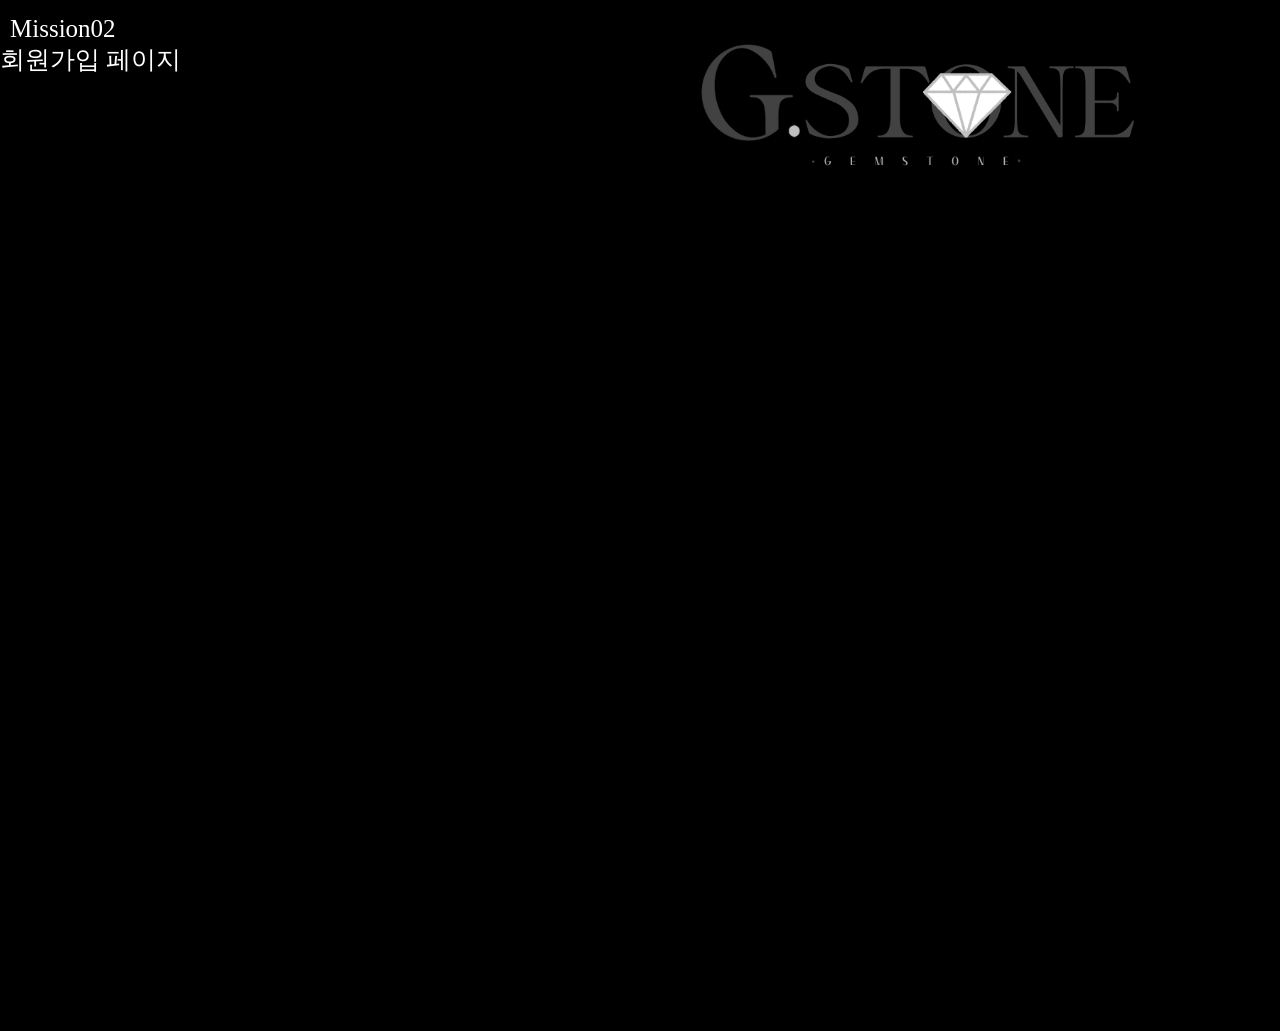
==== index.html @ 914285a5 "master" ====
<!DOCTYPE html>
<html lang="ko">
<head>
    <meta charset="UTF-8">
    <meta http-equiv="X-UA-Compatible" content="IE=edge">
    <meta name="viewport" content="width=device-width, initial-scale=1.0">
    <title>Gemstone</title>
    <link rel="icon" href="resources/images/main_icon.png">
    <link rel="stylesheet" type="text/css" href="css/index.css">
</head>
<body>
    <div class="coalmine">
    </div>
    <div class="contents">
    <!-- ─────────────────────────────────────── -->
        <div class="head">
            <p class="logo"><span class="mn">Mission02 <br>회원가입 페이지</span></p>
            <p class="teamname"></p>
        </div>
    </div>
    <div class="gemstone">
        <li><a href="html/jeonghyun.html" target="_blank">우정현(팀장)</a></li>
        <li><a href="html/yuna.html" target="_blank">최유나(부팀장)</a></li>
        <li><a href="html/chanhyung.html" target="_blank">박찬형</a></li>
        <li><a href="html/chae_2.html" target="_blank">조채이</a></li>
        <li><a href="html/gyunam.html" target="_blank">박규남</a></li>
    </div>
    
    <div class="obody"></div>
    
            <!-- ─────────────────────────────────────── -->
        
</body>
</html>
---- css/index.css ----
@charset "UTF-8";


        @keyframes blinkn {
        

            0% { 
                opacity: 0.1;
                color: rgba(100,100,100,1);
                
                
            }
    
            19%{ 
                
                color: rgba(100,100,100,1);}
            20%{
            color: rgba(240,206,15,1);
            opacity: 1;
            
            }
            21% {
            color: rgba(100,100,100,1);
            
            }
            39%{
               
                color: rgba(100,100,100,1);
            }
            40%  {color: rgba(240,206,15,1);
            }
            41% { color: rgba(100,100,100,1);
            
            }
            49%{
               
                color: rgba(100,100,100,1);
            }
            50% { color: rgba(240,206,15,1);
                
            
            }
            51% { color: rgba(100,100,100,1);
            }
            69%{
               
                color: rgba(100,100,100,1);
            }
            70%  {color: rgba(240,206,15,1);
            
            }
            71% { color: rgba(100,100,100,1);
            }
    
            100% { color: rgba(255,255,0,1);
                opacity: 1;
            
            
            }
    
        }
            @keyframes blink {
            
    
                0% { 
                opacity: 0.1;
                border:1px solid rgba(100,100,100,1);
                
                
            }
    
            19%{ 
                
                border:1px solid rgba(100,100,100,1);}
            20%{
            border:1px solid rgba(240,206,15,1);
            opacity: 1;
            
            }
            21% {
            border:1px solid rgba(100,100,100,1);
            
            }
            39%{
               
                border:1px solid rgba(100,100,100,1);
            }
            40%  {border:1px solid rgba(240,206,15,1);
            }
            41% { border:1px solid rgba(100,100,100,1);
            
            }
            49%{
               
                border:1px solid rgba(100,100,100,1);
            }
            50% { border:1px solid rgba(240,206,15,1);
                
            
            }
            51% { border:1px solid rgba(100,100,100,1);
            }
            69%{
               
                border:1px solid rgba(100,100,100,1);
            }
            70%  {border:1px solid rgba(240,206,15,1);
            
            }
            71% { border:1px solid rgba(100,100,100,1);
            }
    
            100% { border:1px solid rgb(155, 136, 27);
                opacity: 1;
            
            
            }
    
        }
        @keyframes fadein{
                0%{ 
                    background-color: #000;
                    opacity: 0;
                }
    
                40%{
                    opacity: 0;
                }    
                60%{
                    opacity: 1;
                }
                  
                100%{
                    opacity: 1;
                    background-color: #000;
                }
            }
        @keyframes zoom{
                0%{
                    
                    opacity: 1;
                    
                }
                25%{
                    opacity: 1;
                    
                }
                50%{
                    transform:scale(5)  translate(-30px,-20%);
                
                    opacity:0;
                    
                }
                100%{
                    transform:scale(1);
                    opacity: 0;
                    display: none;
                }
            }
    
            html{
            background-color: #fff;
            
            margin: 0px;    
            padding: 0px;
            overflow: hidden;           /*hidden : 요소의 크기보다 클 경우 넘치는 콘텐츠를 숨김 */
                                        /*@keyframe scale(5)로 인해 스크롤바가 생성되어 overflow: hidden으로 스코롤바 제거 */
    
            }
            body{
            margin: 0px;
            padding: 0px;
             position: relative;     /* .contents의 position:absolute를 위해 부모 요소에 position:relative 적용*/
            
             }
        
    
         .coalmine{ /* 배경이미지 (탄광) */
            opacity: 1;
            background: url(../resources/images/main_coal.jpg) no-repeat;       /*배경이미지 삽입 , 반복하지 않음*/
            transform: translate(0px,20%);                                          /*이미지의 초기 위치 변경(아래로 20%만큼 이동)*/
            height: 700px;                                  /*이미지 높이 700px*/
            background-position:  -330px  ;                 /*좌측 기준 오른쪽으로 330px 만큼 이동*/  
            background-size: cover;                         /*이미지를 빈곳없이 채움 , 이미지의 원래 비율을 유지*/
            animation-name: zoom;                           /*keyframes zoom() 호출 */
            animation-duration: 8s;                         /* 8초동안 진행 */
            animation-delay: 1s;                            /*1초 후에  진행*/
            animation-timing-function: ease;                /*느린 시작으로 전환 효과를 지정한 다음 빠르게 실행한 다음 천천히 종료*/
            animation-fill-mode: forwards;                  /*애니메이션이 끝난 뒤 마지막 키프레임에 설정된 스타일 값 유지 (여기선 opacity=0; 유지 )*/
            }
    
        .contents{ /* 팀네임, 로고, 팀원이름 */
            animation-name: fadein ;                        /*keyframes fadein() 호출*/
            animation-duration: 7s;                         /* 7초동안 진행 */
            animation-timing-function: ease;                
            animation-fill-mode: forwards;                
            position: absolute;                             /* 탄광 이미지와 겹치기 위해 absolute 활용*/
            top: -1px;
            flex:1;
            -webkit-flex:1;
            }
       
        .head{
            display: flex;    
            width: 100%;                              /*요소를 가로배치하기 위해 flex 활용*/
        }
        .logo{
            width: 200px;                                   
            height: 1000px;
            color: #000;
            }
    
        .teamname{
            width: 800px ;
            height: 170px;
            margin-left: 470px;
            margin-right: 470px;
            color: #000;
            background: url(../resources/images/main_gstoneimg.png) no-repeat;
            background-size: contain;                       /*배경 이미지를 잘리지 않도록 배치하고 남는 공간은 비움*/
            }
        .gemstone{
            display: flex;                                  /*가로 정렬과 박스크기 변경 위해 flex 활용*/
            transform:translate(0,-500px);
            height: 100%;
            
            }
    
        .gemstone li {
            list-style-type: none;                          /*목록의 고유 글머리 기호 제거*/
            flex: 1;                                        /* flex: 1 1 auto */
            -webkit-flex: 1;
            width: 300px;
            margin: 15px;
            padding: 20px ;
            text-align: center;
            border-radius: 20px;
            border: 1px solid #000;
            transition: flex 0.2s, color 0.2s; 
            opacity: 0;
            animation-name: blink;
            animation-duration: 4s;
            animation-fill-mode: forwards;  
            animation-delay: 5s;
            }
    
        .gemstone li:hover{
            flex: 0 0 400px;                                /*400px로 크기부여*/
            -webkit-flex: 0 0 400px;
            border-color: #000;
            cursor: pointer; 
            color: #000;
         
            }
        .gemstone a{   
            opacity: 0;
            text-decoration: none;                          /*밑줄제거 위해 none; 활용*/
            color: #000;
            display: block;
            animation-name: blinkn;
            animation-duration: 4s;
            animation-fill-mode: forwards;  
            animation-delay: 5s;
            }
    
        .mn{
            color: white;
            font-size: 25px;
            padding-left: 10px;
        }
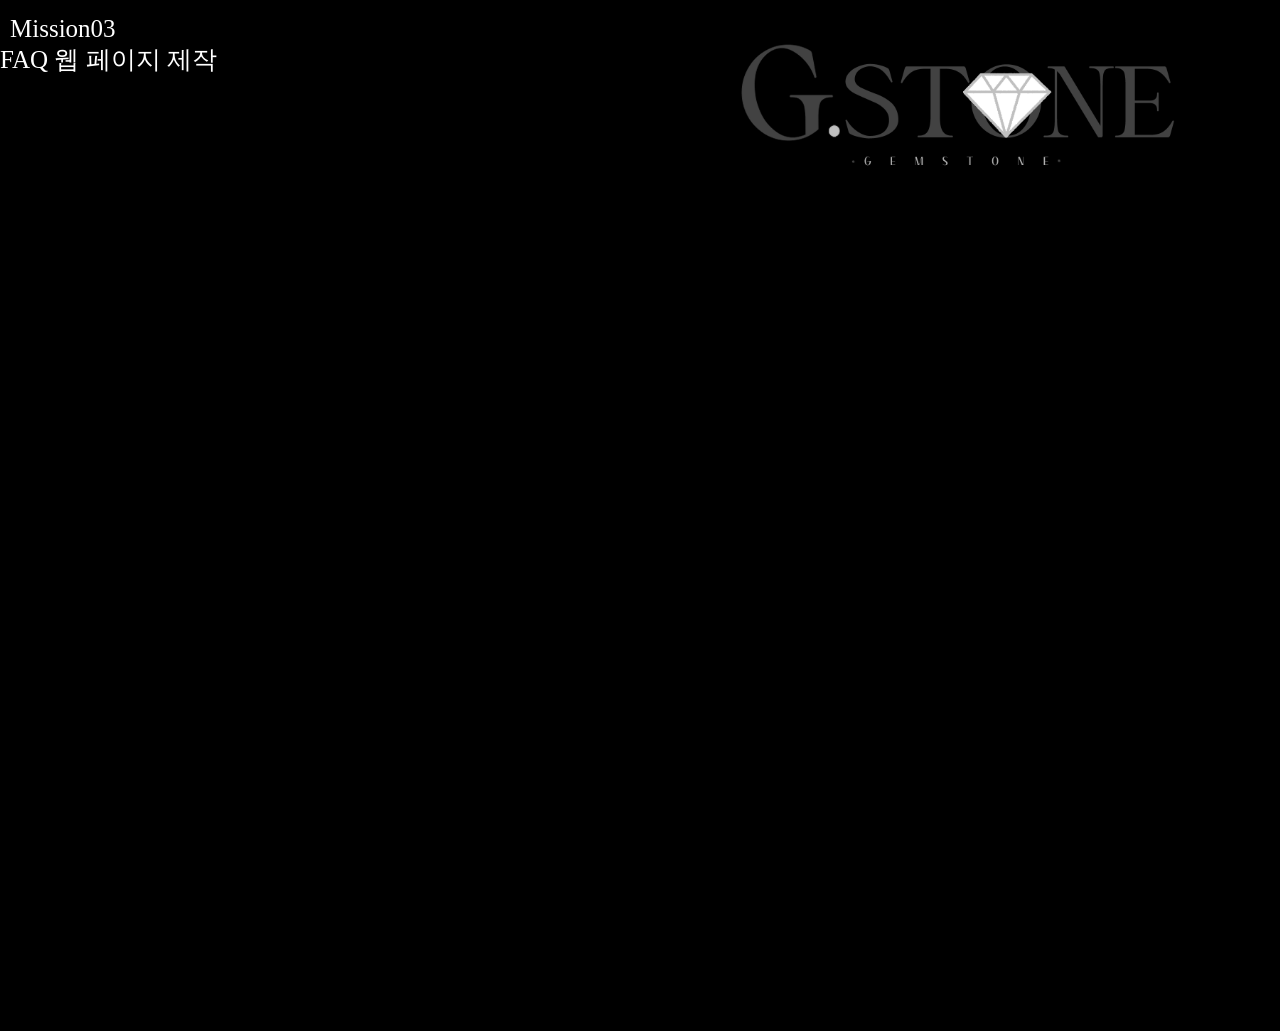
==== commit 67fa7d9d: "Mission03 Study 4 Team 최종" ====
--- a/index.html
+++ b/index.html
@@ -14,16 +14,16 @@
     <div class="contents">
     <!-- ─────────────────────────────────────── -->
         <div class="head">
-            <p class="logo"><span class="mn">Mission02 <br>회원가입 페이지</span></p>
+            <p class="logo"><span class="mn">Mission03 <br>FAQ 웹 페이지 제작</span></p>
             <p class="teamname"></p>
         </div>
     </div>
     <div class="gemstone">
         <li><a href="html/jeonghyun.html" target="_blank">우정현(팀장)</a></li>
-        <li><a href="html/yuna.html" target="_blank">최유나(부팀장)</a></li>
-        <li><a href="html/chanhyung.html" target="_blank">박찬형</a></li>
-        <li><a href="html/chae_2.html" target="_blank">조채이</a></li>
-        <li><a href="html/gyunam.html" target="_blank">박규남</a></li>
+        <li><a href="html/yn_faq.html" target="_blank">최유나(부팀장)</a></li>
+        <li><a href="html/ppp_FAQ.html" target="_blank">박찬형</a></li>
+        <li><a href="html/ch2.html" target="_blank">조채이</a></li>
+        <li><a href="html/faq.html" target="_blank">박규남</a></li>
     </div>
     
     <div class="obody"></div>
--- a/css/index.css
+++ b/css/index.css
@@ -205,7 +205,7 @@
             width: 100%;                              /*요소를 가로배치하기 위해 flex 활용*/
         }
         .logo{
-            width: 200px;                                   
+            width: 240px;                                   
             height: 1000px;
             color: #000;
             }
